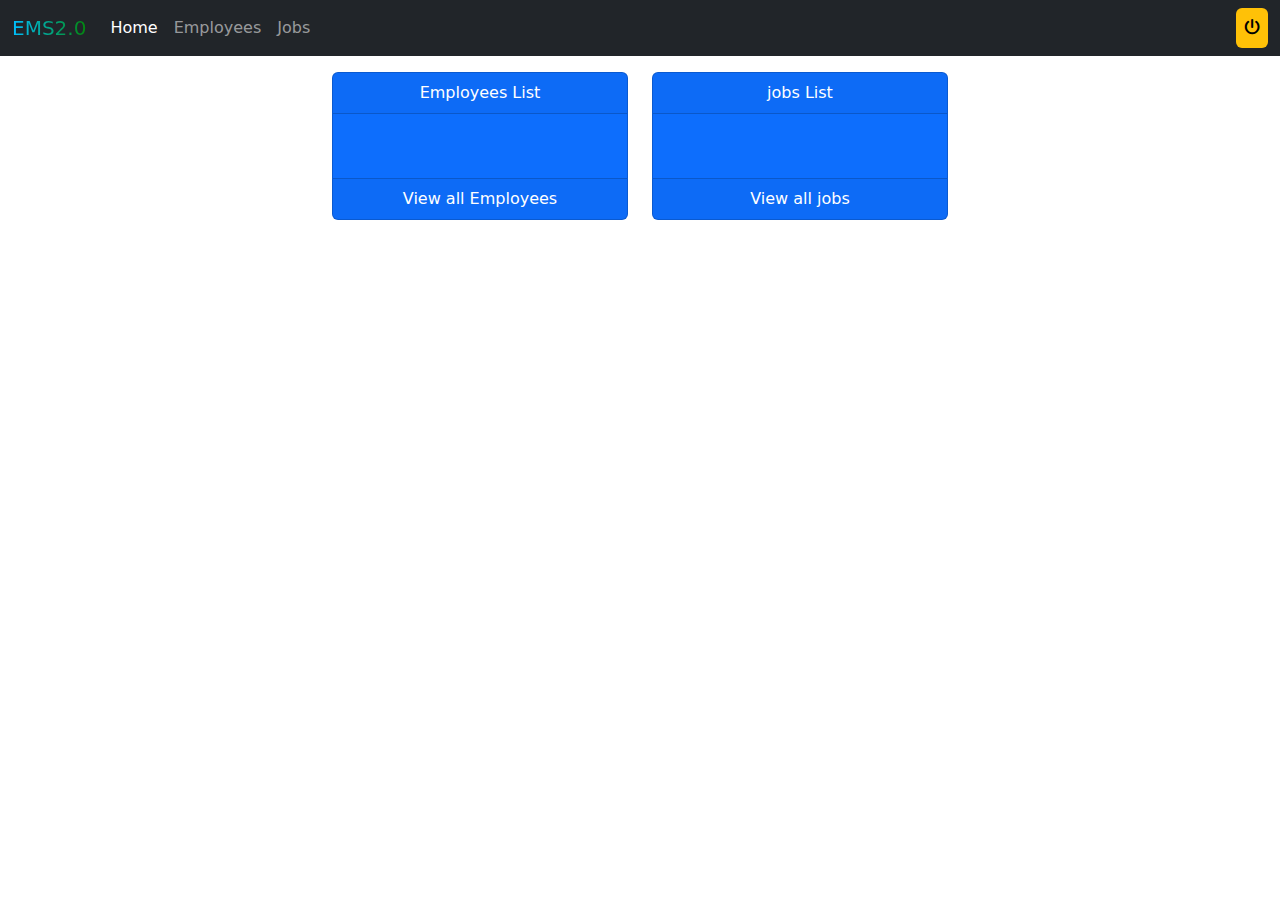
==== dash.html @ 9671cb91 "Add files via upload" ====
<!DOCTYPE html>
<html lang="en">

<head>
    <meta charset="UTF-8">
    <meta name="viewport" content="width=device-width, initial-scale=1.0">
    <title>dash</title>
    <link rel="stylesheet" href="./bootStrap/css/bootstrap.min.css">
    <link rel="stylesheet" href="https://cdnjs.cloudflare.com/ajax/libs/font-awesome/6.4.2/css/all.min.css">
    <link rel="stylesheet" href="./style/dash.css">
</head>

<body>
    <nav class="navbar navbar-expand-lg navbar-dark bg-dark">
        <div class="container-fluid">

            <a class="navbar-brand" href="./dash.html">EMS2.0</a>

            <button class="navbar-toggler" type="button" data-bs-toggle="collapse" data-bs-target="#links"
                aria-controls="links" aria-expanded="false" aria-label="Toggle navigation">
                <span class="navbar-toggler-icon"></span>
            </button>

            <div class="collapse navbar-collapse" id="links">

                <ul class="navbar-nav me-auto mb-2 mb-lg-0">

                    <li class="nav-item">
                        <a class="nav-link active" aria-current="page" href="./dash.html">Home</a>
                    </li>

                    <li class="nav-item">
                        <a class="nav-link" href="./empolyees.html">Employees</a>
                    </li>

                    <li class="nav-item">
                        <a class="nav-link" href="./job.html">Jobs</a>
                    </li>
                </ul>
                
                <a href="./index.html" class="text-decoration-none bg-warning text-black p-2 rounded">
                    <i class="fa-solid fa-power-off"></i>
                </a>
            </div>
        </div>
    </nav>

    <div class="container-fluid">
        <div class="row justify-content-center mt-3">
            <div class="col-md-3 mb-3">
                <div class="card text-white bg-primary text-center">
                    <div class="card-header ">
                        <p class="m-0">Employees List</p>
                    </div>

                    <div class="card-body">
                        <div class="card-text p-3">
                            <h1 class="m-0 empCount"></h1>
                        </div>
                    </div>

                    <div class="card-footer d-grid">
                        <a href="./empolyees.html" class="text-white text-decoration-none">View all Employees</a>
                    </div>
                </div>
            </div>
            <div class="col-md-3">
                <div class="card text-white bg-primary text-center">
                    <div class="card-header ">
                        <p class="m-0">jobs List</p>
                    </div>

                    <div class="card-body">
                        <div class="card-text p-3">
                            <h1 class="m-0 jobCount"></h1>
                        </div>
                    </div>

                    <div class="card-footer d-grid">
                        <a href="./job.html" class="text-white text-decoration-none">View all jobs</a>
                    </div>
                </div>
            </div>
        </div>
    </div>
    <script src="./bootStrap/js/bootstrap.bundle.js"></script>
    <script src="./script/deshPage.js"></script>
</body>

</html>
---- style/dash.css ----
.navbar .navbar-brand {
    color: transparent;
    background: linear-gradient(to right, #00bfff, #03870d);
    -webkit-background-clip: text;
    background-clip: text;
}

.navbar form a i {
    padding: 2px;
}

#add-emp .form-input {
    transition: 0.3s;
}

.wrong {
    animation: wrong 1.5s forwards;
}

@keyframes wrong {
    0% {
        transform: translateX(0px);
    }

    10% {
        transform: translateX(10px);
    }

    20% {
        transform: translateX(-10px);
    }

    30% {
        transform: translateX(10px);
    }

    40% {
        transform: translateX(0);
    }
}

.bigger, .young, .biggerEdit, .youngEdit{
    color: red;
    position: absolute;
    top: 45px;
    font-size: 14px;
    display: none;
}

.invaildEmail, .invaildNum, .invaildEmailEdit, .invaildNumEdit{
    color: red;
    font-size: 14px;
    position: absolute;
    display: none;
}

.inputDiv {
    border: 1px solid rgb(222, 226, 230);
    border-radius: 7px;
    overflow: hidden;
    transition: 0.3s;
}

.inputDiv .loginInput {
    border: none;
}


.empty {
    color: #484848;
    font-weight: 500;
    width: 100%;
    text-align: center;
    margin: auto;
    padding: 20px 30px;
    background-color: #ffc7c775;
    border-radius: 5px;
    display: none;
}
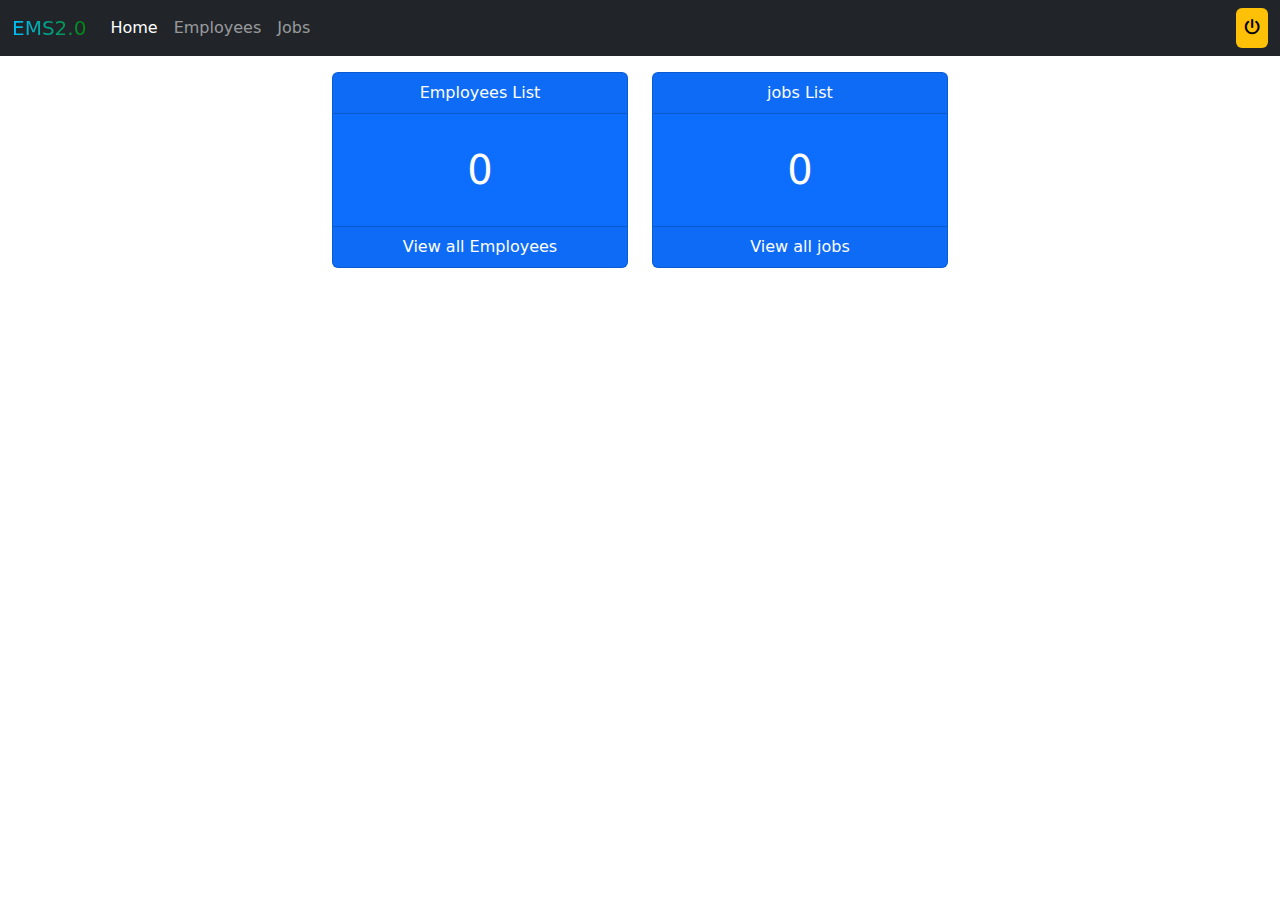
==== commit 574bb922: "Update dash.html" ====
--- a/dash.html
+++ b/dash.html
@@ -55,7 +55,7 @@
 
                     <div class="card-body">
                         <div class="card-text p-3">
-                            <h1 class="m-0 empCount"></h1>
+                            <h1 class="m-0 empCount">0</h1>
                         </div>
                     </div>
 
@@ -72,7 +72,7 @@
 
                     <div class="card-body">
                         <div class="card-text p-3">
-                            <h1 class="m-0 jobCount"></h1>
+                            <h1 class="m-0 jobCount">0</h1>
                         </div>
                     </div>
 
@@ -87,4 +87,4 @@
     <script src="./script/deshPage.js"></script>
 </body>
 
-</html>+</html>
